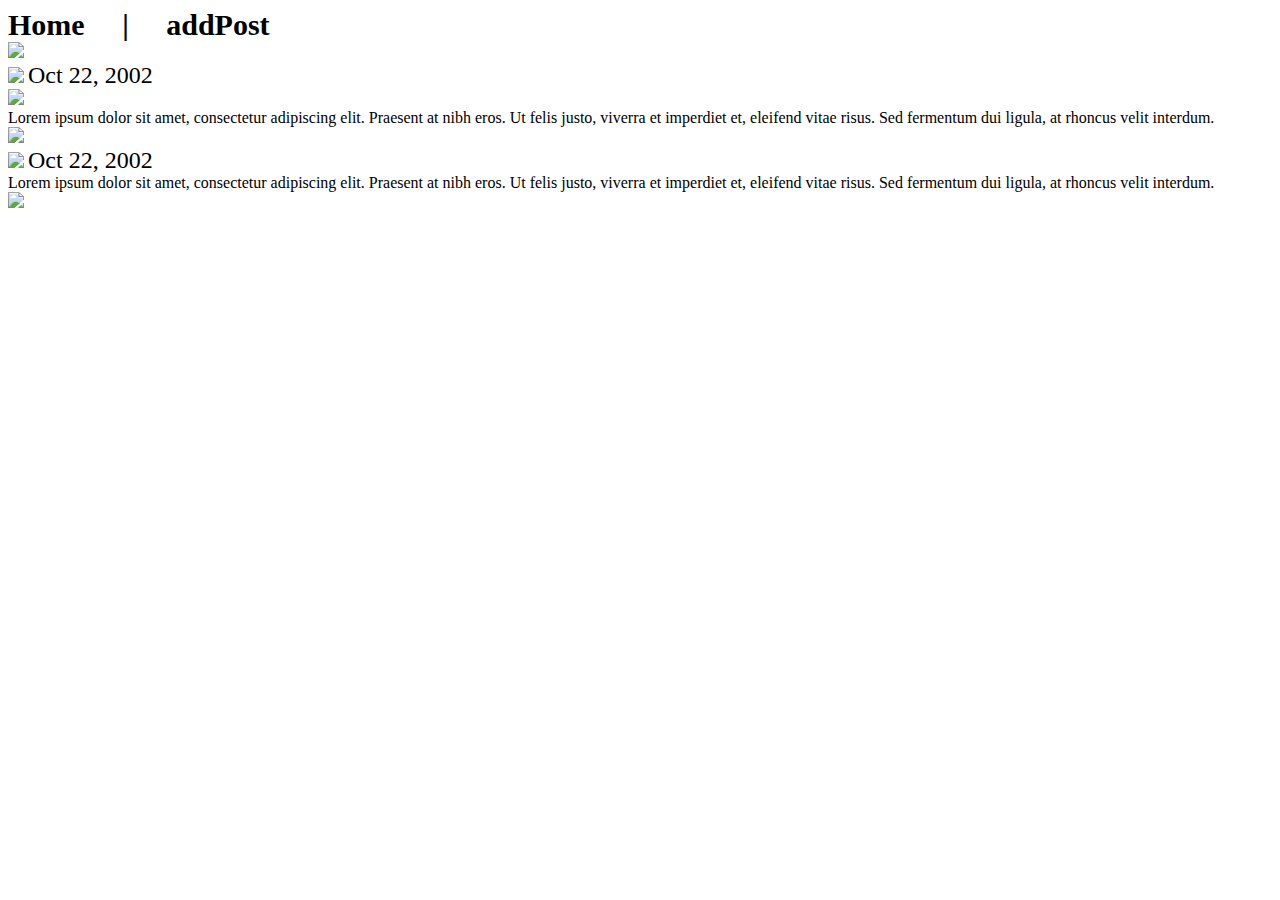
==== index.html @ 63f53758 "Uuendatud index.html" ====
<!DOCTYPE html>
<html lang="en">
  <head>
    <title>WAD23 Index</title>
    <link href="styles/index.css" rel="stylesheet" />
  </head>
  <body>
    <div>
      <div class="peakast">
        <div class="header">
          <div class="navi_lingid">
            <a href="#" class="link"> Home </a>
            <a class="vahe"> | </a>
            <a href="#" class="link"> addPost </a>
          </div>
          <div class="profiilikas_navi">
            <img src="img/1.jpeg" class="navi_profiilikas" />
          </div>
        </div>
        <div class="sisuleht">
          <div class="vasak_kast"></div>
          <div class="postitused">
            <div class="postitus">
              <div class="postituse_pea">
                <img src="img/1.jpeg" class="profiilipilt" />
                <span class="tekst">Oct 22, 2002</span>
              </div>
              <img src="img/2.jpeg" class="postituse_pilt" />
              <div class="postituse_sisu">
                <span class="sisu_tekst">
                  <span> Lorem ipsum dolor sit amet, consectetur adipiscing elit. Praesent at nibh eros. Ut felis justo, viverra et imperdiet et, eleifend vitae risus. Sed fermentum dui ligula, at rhoncus velit interdum. </span>
                  <br />
                </span>
                <img src="img/3.png" class="like_nupp" />
              </div>
            </div>
            <div class="postitus">
              <div class="postituse_pea">
                <img src="img/1.jpeg" class="profiilipilt" />
                <span class="tekst">Oct 22, 2002</span>
              </div>
              <div class="postituse_sisu">
                <span class="sisu_tekst">
                  <span> Lorem ipsum dolor sit amet, consectetur adipiscing elit. Praesent at nibh eros. Ut felis justo, viverra et imperdiet et, eleifend vitae risus. Sed fermentum dui ligula, at rhoncus velit interdum. </span>
                  <br />
                </span>
                <img src="img/3.png" class="like_nupp" />
              </div>
            </div>
          </div>
          <div class="parem_kast"></div>
        </div>
      </div>
    </div>
  </body>
</html>
---- styles/index.css ----
html {
  font-family:Inter;
  font-size:16px
  }
  
  * {
  box-sizing:border-box;
  border-width:0;
  border-style:solid
  }
  
  a {
  color:black;
  text-decoration:none;
  }

  
  .rida {
  width:100%;
  display:flex;
  overflow:auto;
  min-height:100vh;
  align-items:center;
  flex-direction:column;
  justify-content:flex-start
  }
  
  .rida01 {
  flex:0 0 auto;
  width:100%;
  display:flex;
  align-items:center;
  border-radius:25px;
  justify-content:flex-start;
  background-color:#a9a9a9;
  padding:20px 40px
  }
  
  .rida02 {
  flex:0 0 auto;
  width:50%;
  height:100px;
  display:flex;
  align-items:center;
  justify-content:flex-start
  }
  
  .link {
  font-size:30px;
  font-style:normal;
  font-weight:600;
  margin:0
  }
  
  .vahe {
  font-size:30px;
  font-style:normal;
  font-weight:600;
  margin-left:30px;
  margin-right:30px
  }
  
  .link2 {
  font-size:30px;
  font-style:normal;
  font-weight:600;
  margin-left:0;
  margin-right:0
  }
  
  .rida03 {
  flex:0 0 auto;
  width:50%;
  height:100px;
  display:flex;
  align-items:center;
  justify-content:flex-end
  }
  
  .pilt {
  width:100px;
  height:100px;
  object-fit:cover;
  margin-right:0;
  border-radius:50px
  }
  
  .rida04 {
  width:100%;
  height:auto;
  display:flex;
  position:relative;
  align-items:flex-start;
  justify-content:flex-start
  }
  
  .rida05 {
  top:0;
  left:0;
  width:20%;
  height:100%;
  display:flex;
  position:absolute;
  align-items:flex-start;
  border-radius:25px;
  justify-content:flex-start;
  background-color:#a9a9a9;
  margin:5px
  }
  
  .rida06 {
  top:0;
  flex:0 0 auto;
  left:0;
  right:0;
  width:60%;
  height:auto;
  margin:auto;
  display:flex;
  position:absolute;
  align-items:center;
  flex-direction:column;
  justify-content:center;
  padding:40px 10px
  }
  
  .rida07 {
  display:flex;
  align-items:center;
  margin-bottom:20px;
  flex-direction:column;
  justify-content:center
  }
  
  .rida08 {
  flex:0 0 auto;
  width:80%;
  height:auto;
  display:flex;
  position:relative;
  align-items:center;
  flex-direction:row;
  justify-content:flex-start;
  background-color:#D9D9D9;
  padding:20px 20px 15px;
  border-radius:25px 25px 0 0
  }
  
  .pilt1 {
  width:70px;
  height:70px;
  object-fit:cover;
  border-radius:50px
  }
  
  .tekst {
  font-size:24px;
  margin-left:auto
  }
  
  .pilt2 {
  width:80%;
  object-fit:cover
  }
  
  .rida09 {
  flex:0 0 auto;
  width:80%;
  height:auto;
  display:flex;
  align-items:flex-start;
  flex-direction:column;
  justify-content:center;
  background-color:#D9D9D9;
  padding:15px 20px;
  border-radius:0 0 25px 25px
  }
  
  .tekst1 {
  font-size:24px
  }
  
  .pilt3 {
  width:50px;
  height:50px;
  margin-top:15px;
  object-fit:cover
  }
  
  .rida10 {
  display:flex;
  align-items:center;
  margin-bottom:20px;
  flex-direction:column;
  justify-content:center
  }
  
  .rida11 {
  flex:0 0 auto;
  width:80%;
  height:auto;
  display:flex;
  position:relative;
  align-items:center;
  flex-direction:row;
  justify-content:flex-start;
  background-color:#D9D9D9;
  padding:20px 20px 15px
  }
  
  .pilt4 {
  width:70px;
  height:70px;
  object-fit:cover;
  border-radius:50px
  }
  
  .tekst4 {
  font-size:24px;
  margin-left:auto
  }
  
  .rida12 {
  flex:0 0 auto;
  width:80%;
  height:auto;
  display:flex;
  align-items:flex-start;
  flex-direction:column;
  justify-content:center;
  background-color:#D9D9D9;
  padding:15px 20px
  }
  
  .tekst5 {
  font-size:24px
  }
  
  .pilt5 {
  width:50px;
  height:50px;
  margin-top:15px;
  object-fit:cover
  }
  
  .rida13 {
  top:0;
  flex:inital;
  right:0;
  width:20%;
  height:auto;
  margin:5px;
  display:flex;
  position:absolute;
  align-items:flex-start;
  border-radius:25px;
  justify-content:flex-end;
  background-color:#a9a9a9
  }

  .link:hover {
    background-color: lightgray;
  }

  .link2:hover {
    background-color: lightgray;
  }
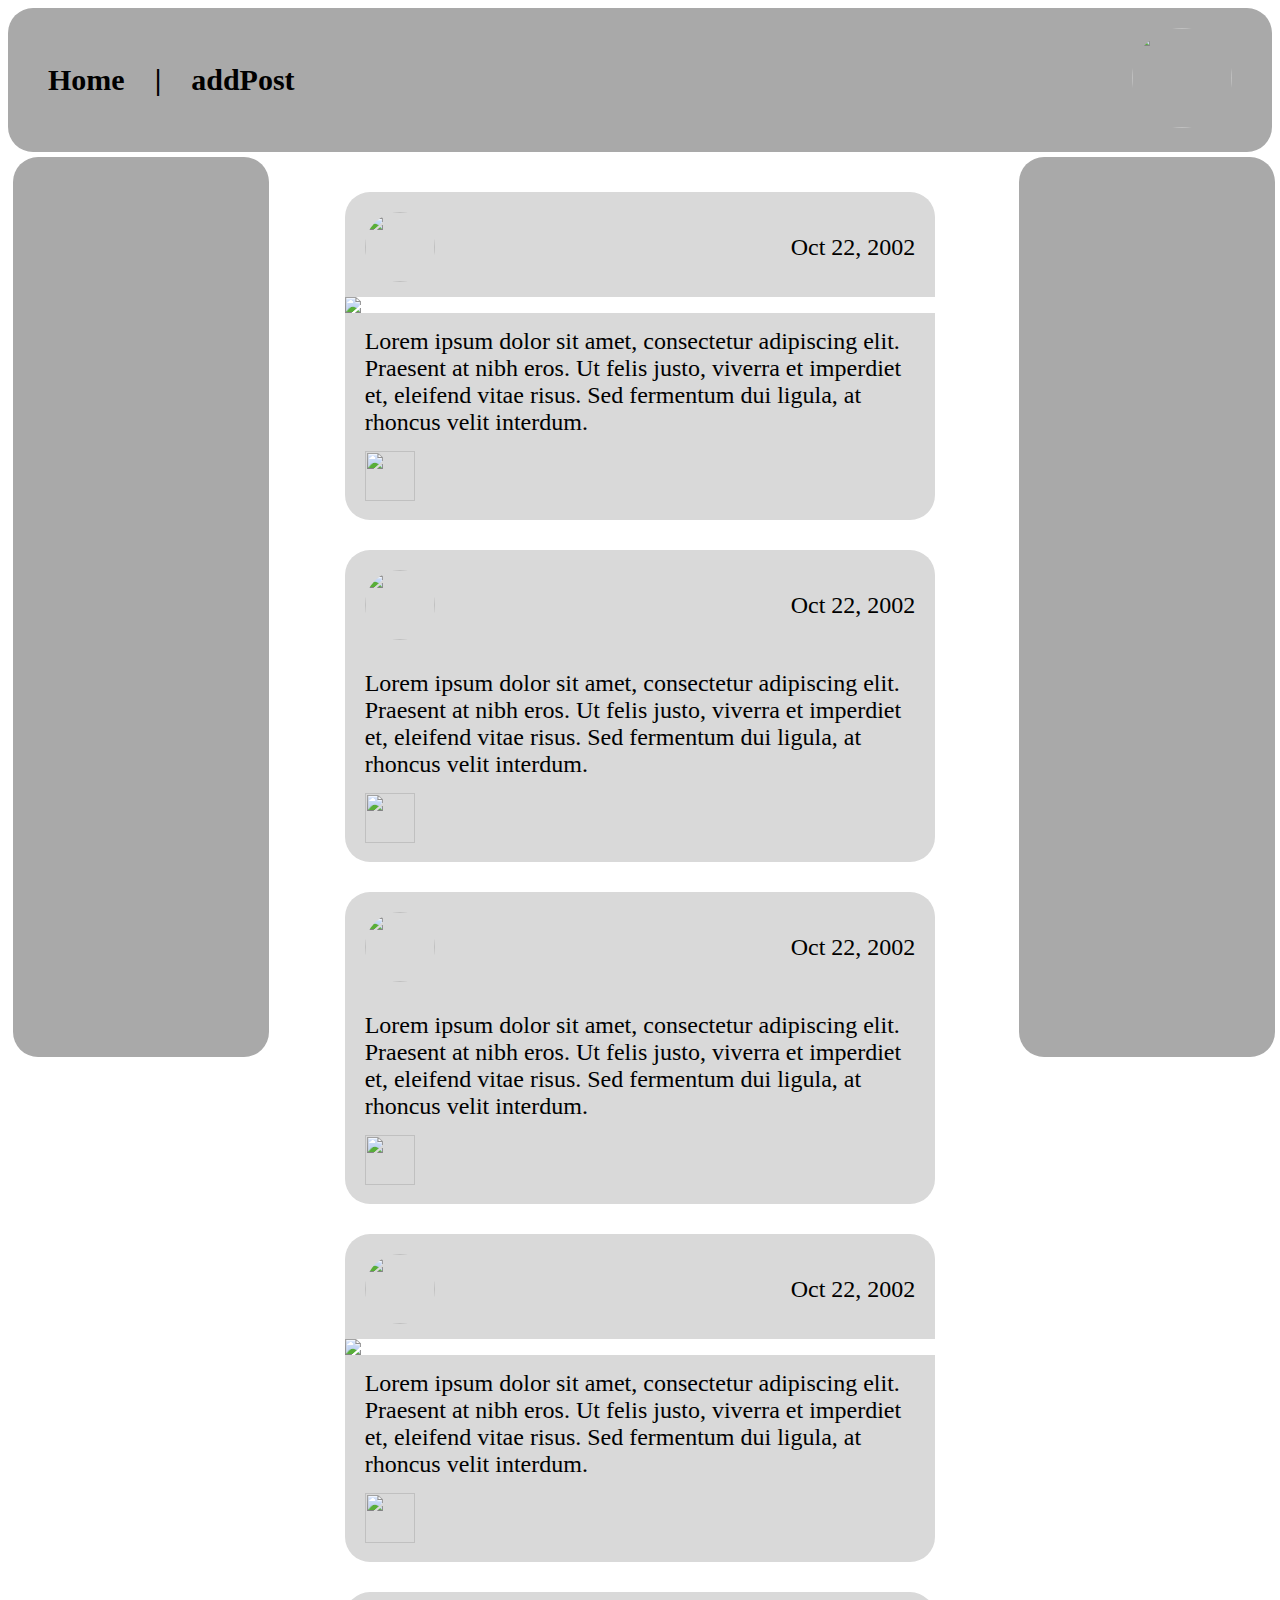
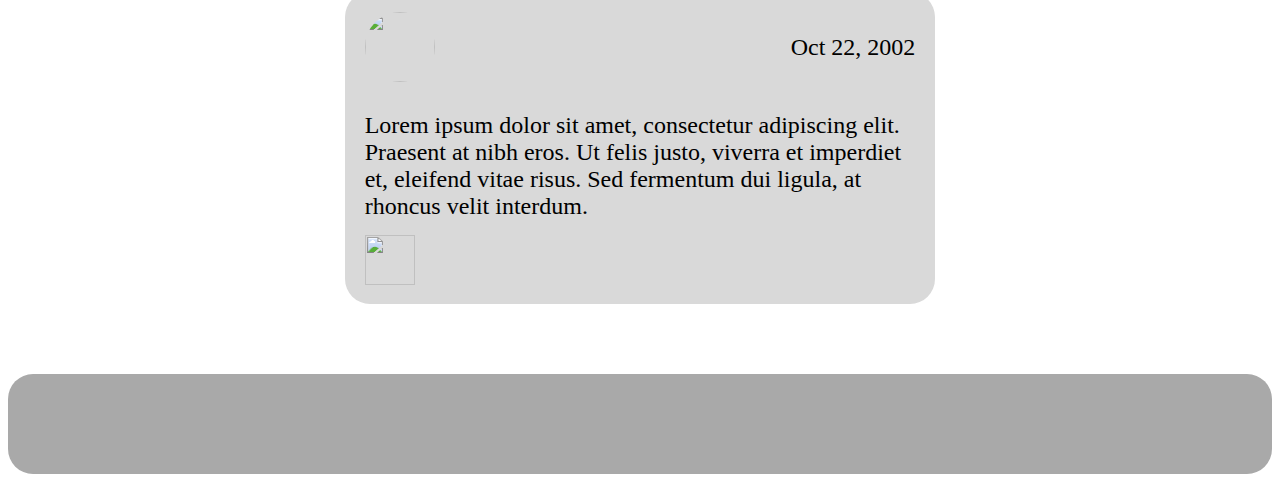
==== commit 755303a5: "Merge remote-tracking branch 'origin/main'" ====
--- a/index.html
+++ b/index.html
@@ -5,52 +5,98 @@
     <link href="styles/index.css" rel="stylesheet" />
   </head>
   <body>
-    <div>
-      <div class="peakast">
-        <div class="header">
-          <div class="navi_lingid">
-            <a href="#" class="link"> Home </a>
-            <a class="vahe"> | </a>
-            <a href="#" class="link"> addPost </a>
-          </div>
-          <div class="profiilikas_navi">
-            <img src="img/1.jpeg" class="navi_profiilikas" />
-          </div>
+    <div class="peakast">
+      <div class="header">
+        <div class="navi_lingid">
+          <a href="index.html" class="link"> Home </a>
+          <a class="vahe"> | </a>
+          <a href="addPost.html" class="link"> addPost </a>
         </div>
-        <div class="sisuleht">
-          <div class="vasak_kast"></div>
-          <div class="postitused">
-            <div class="postitus">
-              <div class="postituse_pea">
-                <img src="img/1.jpeg" class="profiilipilt" />
-                <span class="tekst">Oct 22, 2002</span>
-              </div>
-              <img src="img/2.jpeg" class="postituse_pilt" />
-              <div class="postituse_sisu">
-                <span class="sisu_tekst">
-                  <span> Lorem ipsum dolor sit amet, consectetur adipiscing elit. Praesent at nibh eros. Ut felis justo, viverra et imperdiet et, eleifend vitae risus. Sed fermentum dui ligula, at rhoncus velit interdum. </span>
-                  <br />
-                </span>
-                <img src="img/3.png" class="like_nupp" />
-              </div>
+        <div class="profiilikas_navi">
+          <a href="login.html"><img src="img/1.jpeg" id="navigeerimisePilt" /></a>
+        </div>
+      </div>
+      
+      <div class="vasak_kast"></div>
+        <div class="postitused">
+          <div class="postitus">
+            <div class="postituse_pea">
+              <img src="img/1.jpeg" class="profiilipilt" />
+              <span class="tekst">Oct 22, 2002</span>
             </div>
-            <div class="postitus">
-              <div class="postituse_pea">
-                <img src="img/1.jpeg" class="profiilipilt" />
-                <span class="tekst">Oct 22, 2002</span>
-              </div>
-              <div class="postituse_sisu">
-                <span class="sisu_tekst">
-                  <span> Lorem ipsum dolor sit amet, consectetur adipiscing elit. Praesent at nibh eros. Ut felis justo, viverra et imperdiet et, eleifend vitae risus. Sed fermentum dui ligula, at rhoncus velit interdum. </span>
-                  <br />
-                </span>
-                <img src="img/3.png" class="like_nupp" />
-              </div>
+            <img src="img/2.jpeg" class="postituse_pilt" />
+            <div class="postituse_sisu">
+              <span class="sisu_tekst">
+                <span> Lorem ipsum dolor sit amet, consectetur adipiscing elit. Praesent at nibh eros. Ut felis justo, viverra et imperdiet et, eleifend vitae risus. Sed fermentum dui ligula, at rhoncus velit interdum. </span>
+                <br />
+              </span>
+              <img src="img/3.png" class="like_nupp" />
             </div>
           </div>
-          <div class="parem_kast"></div>
+          <div class="postitus">
+            <div class="postituse_pea">
+              <img src="img/1.jpeg" class="profiilipilt" />
+              <span class="tekst">Oct 22, 2002</span>
+            </div>
+            <div class="postituse_sisu">
+              <span class="sisu_tekst">
+                <span> Lorem ipsum dolor sit amet, consectetur adipiscing elit. Praesent at nibh eros. Ut felis justo, viverra et imperdiet et, eleifend vitae risus. Sed fermentum dui ligula, at rhoncus velit interdum. </span>
+                <br />
+              </span>
+              <img src="img/3.png" class="like_nupp" />
+            </div>
+          </div>
+
+          <div class="postitus">
+            <div class="postituse_pea">
+              <img src="img/1.jpeg" class="profiilipilt" />
+              <span class="tekst">Oct 22, 2002</span>
+            </div>
+            <div class="postituse_sisu">
+              <span class="sisu_tekst">
+                <span> Lorem ipsum dolor sit amet, consectetur adipiscing elit. Praesent at nibh eros. Ut felis justo, viverra et imperdiet et, eleifend vitae risus. Sed fermentum dui ligula, at rhoncus velit interdum. </span>
+                <br />
+              </span>
+              <img src="img/3.png" class="like_nupp" />
+            </div>
+          </div>
+
+          <div class="postitus">
+            <div class="postituse_pea">
+              <img src="img/1.jpeg" class="profiilipilt" />
+              <span class="tekst">Oct 22, 2002</span>
+            </div>
+            <img src="img/2.jpeg" class="postituse_pilt" />
+            <div class="postituse_sisu">
+              <span class="sisu_tekst">
+                <span> Lorem ipsum dolor sit amet, consectetur adipiscing elit. Praesent at nibh eros. Ut felis justo, viverra et imperdiet et, eleifend vitae risus. Sed fermentum dui ligula, at rhoncus velit interdum. </span>
+                <br />
+              </span>
+              <img src="img/3.png" class="like_nupp" />
+            </div>
+          </div>
+          
+          <div class="postitus">
+            <div class="postituse_pea">
+              <img src="img/1.jpeg" class="profiilipilt" />
+              <span class="tekst">Oct 22, 2002</span>
+            </div>
+            <div class="postituse_sisu">
+              <span class="sisu_tekst">
+                <span> Lorem ipsum dolor sit amet, consectetur adipiscing elit. Praesent at nibh eros. Ut felis justo, viverra et imperdiet et, eleifend vitae risus. Sed fermentum dui ligula, at rhoncus velit interdum. </span>
+                <br />
+              </span>
+              <img src="img/3.png" class="like_nupp" />
+            </div>
+          </div>
+
         </div>
-      </div>
+        <div class="parem_kast"></div>
+
+        <div class="footer">
+        </div>
+        
+
     </div>
   </body>
 </html>
--- a/styles/index.css
+++ b/styles/index.css
@@ -15,17 +15,12 @@
   }
 
   
-  .rida {
-  width:100%;
-  display:flex;
+  .peakast {
   overflow:auto;
   min-height:100vh;
-  align-items:center;
-  flex-direction:column;
-  justify-content:flex-start
   }
   
-  .rida01 {
+  .header {
   flex:0 0 auto;
   width:100%;
   display:flex;
@@ -36,7 +31,7 @@
   padding:20px 40px
   }
   
-  .rida02 {
+  .navi_lingid {
   flex:0 0 auto;
   width:50%;
   height:100px;
@@ -47,106 +42,71 @@
   
   .link {
   font-size:30px;
-  font-style:normal;
   font-weight:600;
   margin:0
+  }
+
+  .link:hover {
+    background-color: #D9D9D9;
   }
   
   .vahe {
   font-size:30px;
-  font-style:normal;
   font-weight:600;
   margin-left:30px;
   margin-right:30px
   }
   
-  .link2 {
-  font-size:30px;
-  font-style:normal;
-  font-weight:600;
-  margin-left:0;
-  margin-right:0
-  }
-  
-  .rida03 {
-  flex:0 0 auto;
+  .profiilikas_navi {
   width:50%;
-  height:100px;
   display:flex;
   align-items:center;
   justify-content:flex-end
   }
   
-  .pilt {
+  #navigeerimisePilt {
   width:100px;
   height:100px;
   object-fit:cover;
-  margin-right:0;
   border-radius:50px
   }
   
-  .rida04 {
+  .sisuleht {
   width:100%;
   height:auto;
   display:flex;
-  position:relative;
   align-items:flex-start;
   justify-content:flex-start
   }
   
-  .rida05 {
-  top:0;
-  left:0;
-  width:20%;
-  height:100%;
-  display:flex;
-  position:absolute;
-  align-items:flex-start;
-  border-radius:25px;
-  justify-content:flex-start;
-  background-color:#a9a9a9;
-  margin:5px
+  .vasak_kast {
+    width: 20%;
+    height: 100%;
+    position: absolute;
+    border-radius: 25px;
+    background-color: #a9a9a9;
+    margin: 5px;
   }
   
-  .rida06 {
-  top:0;
-  flex:0 0 auto;
+  .postitused {
   left:0;
   right:0;
   width:60%;
-  height:auto;
   margin:auto;
-  display:flex;
-  position:absolute;
-  align-items:center;
-  flex-direction:column;
-  justify-content:center;
-  padding:40px 10px
+  padding:40px 10px;
   }
   
-  .rida07 {
+  .postituse_pea {
+  width:80%;
+  margin: auto;
   display:flex;
   align-items:center;
-  margin-bottom:20px;
-  flex-direction:column;
-  justify-content:center
-  }
-  
-  .rida08 {
-  flex:0 0 auto;
-  width:80%;
-  height:auto;
-  display:flex;
-  position:relative;
-  align-items:center;
-  flex-direction:row;
-  justify-content:flex-start;
   background-color:#D9D9D9;
   padding:20px 20px 15px;
   border-radius:25px 25px 0 0
   }
   
-  .pilt1 {
+  .profiilipilt {
   width:70px;
   height:70px;
   object-fit:cover;
@@ -158,110 +118,53 @@
   margin-left:auto
   }
   
-  .pilt2 {
+  .postituse_pilt {
   width:80%;
   object-fit:cover
   }
   
-  .rida09 {
-  flex:0 0 auto;
+  .postituse_sisu {
   width:80%;
+  margin:auto;
+  margin-bottom:30px;
   height:auto;
-  display:flex;
-  align-items:flex-start;
-  flex-direction:column;
-  justify-content:center;
   background-color:#D9D9D9;
   padding:15px 20px;
   border-radius:0 0 25px 25px
   }
   
-  .tekst1 {
-  font-size:24px
-  }
-  
-  .pilt3 {
+  .like_nupp {
   width:50px;
   height:50px;
   margin-top:15px;
   object-fit:cover
   }
   
-  .rida10 {
-  display:flex;
-  align-items:center;
-  margin-bottom:20px;
-  flex-direction:column;
-  justify-content:center
-  }
-  
-  .rida11 {
-  flex:0 0 auto;
-  width:80%;
-  height:auto;
-  display:flex;
-  position:relative;
-  align-items:center;
-  flex-direction:row;
-  justify-content:flex-start;
-  background-color:#D9D9D9;
-  padding:20px 20px 15px
-  }
-  
-  .pilt4 {
-  width:70px;
-  height:70px;
-  object-fit:cover;
-  border-radius:50px
-  }
-  
-  .tekst4 {
-  font-size:24px;
-  margin-left:auto
-  }
-  
-  .rida12 {
-  flex:0 0 auto;
-  width:80%;
-  height:auto;
-  display:flex;
-  align-items:flex-start;
-  flex-direction:column;
-  justify-content:center;
-  background-color:#D9D9D9;
-  padding:15px 20px
-  }
-  
-  .tekst5 {
+  .sisu_tekst {
   font-size:24px
   }
-  
-  .pilt5 {
-  width:50px;
-  height:50px;
-  margin-top:15px;
-  object-fit:cover
-  }
-  
-  .rida13 {
-  top:0;
-  flex:inital;
-  right:0;
-  width:20%;
-  height:auto;
-  margin:5px;
-  display:flex;
-  position:absolute;
-  align-items:flex-start;
-  border-radius:25px;
-  justify-content:flex-end;
-  background-color:#a9a9a9
+
+  .parem_kast {
+    top: 152px;
+    right: 0;
+    width: 20%;
+    height: 100%;
+    margin: 5px;
+    position: absolute;
+    border-radius: 25px;
+    background-color: #a9a9a9;
   }
 
-  .link:hover {
-    background-color: lightgray;
+  .postituse_pilt {
+    display:block;
+    margin-left:auto;
+    margin-right:auto;
   }
 
-  .link2:hover {
-    background-color: lightgray;
-  }+  .footer {
+    width: 100%;
+    height: 100px;
+    background-color: #a9a9a9;
+    border-radius: 25px;
+
+  }
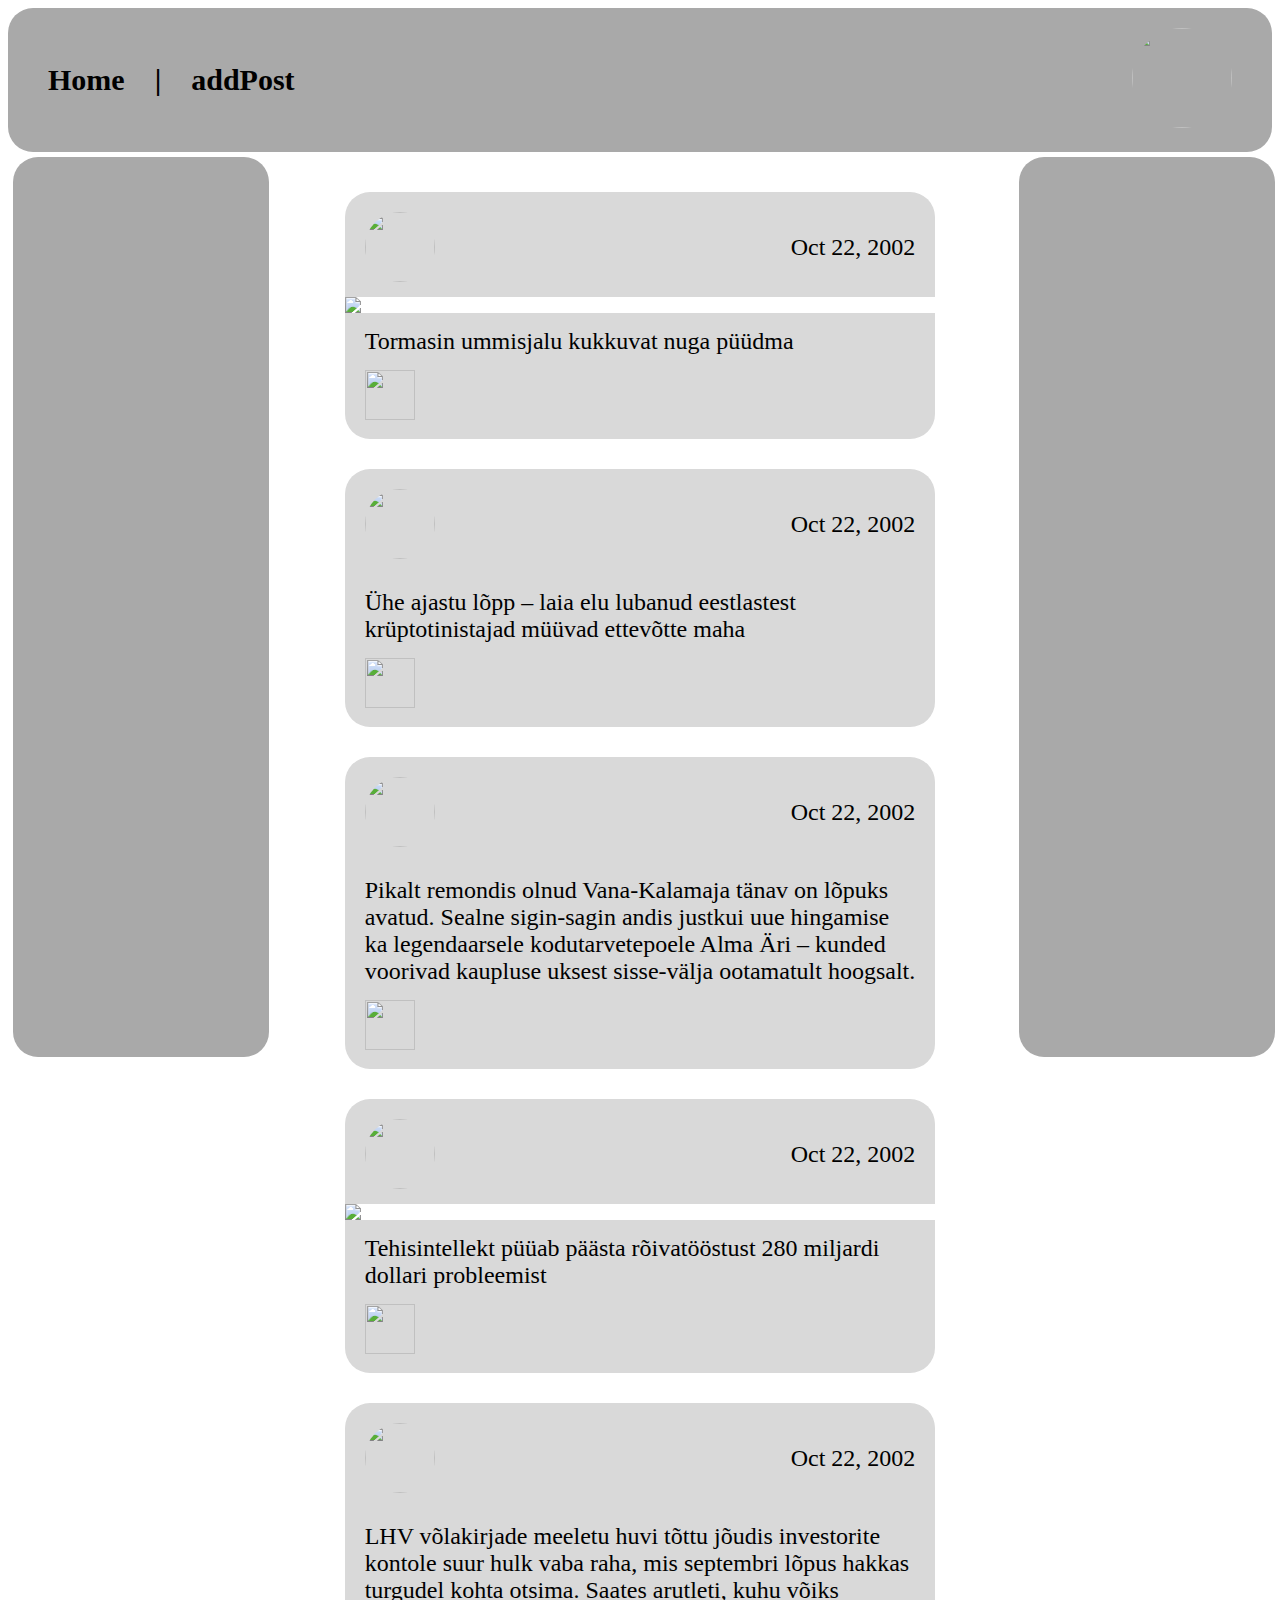
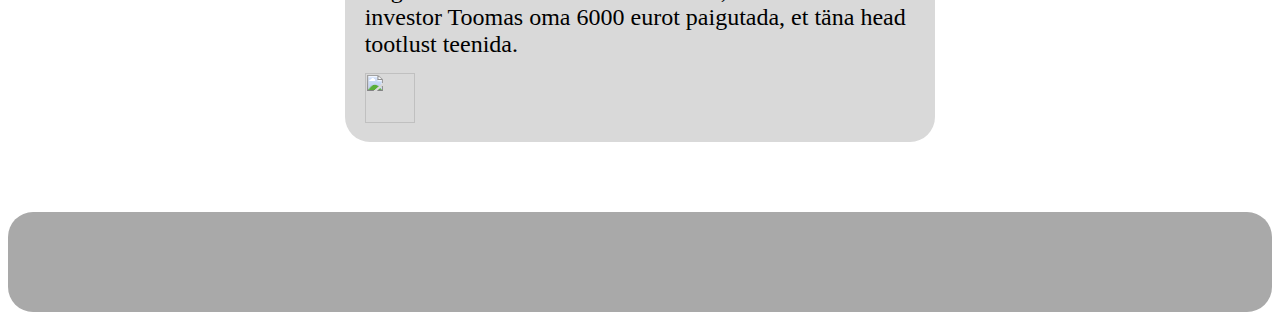
==== commit de7f3006: "Update index.html" ====
--- a/index.html
+++ b/index.html
@@ -1,102 +1,94 @@
 <!DOCTYPE html>
 <html lang="en">
-  <head>
-    <title>WAD23 Index</title>
-    <link href="styles/index.css" rel="stylesheet" />
-  </head>
-  <body>
-    <div class="peakast">
-      <div class="header">
-        <div class="navi_lingid">
-          <a href="index.html" class="link"> Home </a>
-          <a class="vahe"> | </a>
-          <a href="addPost.html" class="link"> addPost </a>
-        </div>
-        <div class="profiilikas_navi">
-          <a href="login.html"><img src="img/1.jpeg" id="navigeerimisePilt" /></a>
-        </div>
+   <head>
+      <title>WAD23 Index</title>
+      <link href="styles/index.css" rel="stylesheet" />
+   </head>
+   <body>
+      <div class="peakast">
+         <div class="header">
+            <div class="navi_lingid">
+               <a href="index.html" class="link"> Home </a>
+               <a class="vahe"> | </a>
+               <a href="addPost.html" class="link"> addPost </a>
+            </div>
+            <div class="profiilikas_navi">
+               <a href="login.html"><img src="img/1.jpeg" id="navigeerimisePilt" /></a>
+            </div>
+         </div>
+         <div class="vasak_kast"></div>
+         <div class="postitused">
+            <div class="postitus">
+               <div class="postituse_pea">
+                  <img src="img/1.jpeg" class="profiilipilt" />
+                  <span class="tekst">Oct 22, 2002</span>
+               </div>
+               <img src="img/2.png" class="postituse_pilt" />
+               <div class="postituse_sisu">
+                  <span class="sisu_tekst">
+                  <span> Tormasin ummisjalu kukkuvat nuga püüdma</span>
+                  <br />
+                  </span>
+                  <img src="img/3.png" class="like_nupp" />
+               </div>
+            </div>
+            <div class="postitus">
+               <div class="postituse_pea">
+                  <img src="img/1.jpeg" class="profiilipilt" />
+                  <span class="tekst">Oct 22, 2002</span>
+               </div>
+               <div class="postituse_sisu">
+                  <span class="sisu_tekst">
+                  <span> Ühe ajastu lõpp – laia elu lubanud eestlastest krüptotinistajad müüvad ettevõtte maha</span>
+                  <br />
+                  </span>
+                  <img src="img/3.png" class="like_nupp" />
+               </div>
+            </div>
+            <div class="postitus">
+               <div class="postituse_pea">
+                  <img src="img/1.jpeg" class="profiilipilt" />
+                  <span class="tekst">Oct 22, 2002</span>
+               </div>
+               <div class="postituse_sisu">
+                  <span class="sisu_tekst">
+                  <span> Pikalt remondis olnud Vana-Kalamaja tänav on lõpuks avatud. Sealne sigin-sagin andis justkui uue hingamise ka legendaarsele kodutarvetepoele Alma Äri – kunded voorivad kaupluse uksest sisse-välja ootamatult hoogsalt.</span>
+                  <br />
+                  </span>
+                  <img src="img/3.png" class="like_nupp" />
+               </div>
+            </div>
+            <div class="postitus">
+               <div class="postituse_pea">
+                  <img src="img/1.jpeg" class="profiilipilt" />
+                  <span class="tekst">Oct 22, 2002</span>
+               </div>
+               <img src="img/4.png" class="postituse_pilt" />
+               <div class="postituse_sisu">
+                  <span class="sisu_tekst">
+                  <span> Tehisintellekt püüab päästa rõivatööstust 280 miljardi dollari probleemist </span>
+                  <br />
+                  </span>
+                  <img src="img/3.png" class="like_nupp" />
+               </div>
+            </div>
+            <div class="postitus">
+               <div class="postituse_pea">
+                  <img src="img/1.jpeg" class="profiilipilt" />
+                  <span class="tekst">Oct 22, 2002</span>
+               </div>
+               <div class="postituse_sisu">
+                  <span class="sisu_tekst">
+                  <span> LHV võlakirjade meeletu huvi tõttu jõudis investorite kontole suur hulk vaba raha, mis septembri lõpus hakkas turgudel kohta otsima. Saates arutleti, kuhu võiks investor Toomas oma 6000 eurot paigutada, et täna head tootlust teenida.</span>
+                  <br />
+                  </span>
+                  <img src="img/3.png" class="like_nupp" />
+               </div>
+            </div>
+         </div>
+         <div class="parem_kast"></div>
+         <div class="footer">
+         </div>
       </div>
-      
-      <div class="vasak_kast"></div>
-        <div class="postitused">
-          <div class="postitus">
-            <div class="postituse_pea">
-              <img src="img/1.jpeg" class="profiilipilt" />
-              <span class="tekst">Oct 22, 2002</span>
-            </div>
-            <img src="img/2.jpeg" class="postituse_pilt" />
-            <div class="postituse_sisu">
-              <span class="sisu_tekst">
-                <span> Lorem ipsum dolor sit amet, consectetur adipiscing elit. Praesent at nibh eros. Ut felis justo, viverra et imperdiet et, eleifend vitae risus. Sed fermentum dui ligula, at rhoncus velit interdum. </span>
-                <br />
-              </span>
-              <img src="img/3.png" class="like_nupp" />
-            </div>
-          </div>
-          <div class="postitus">
-            <div class="postituse_pea">
-              <img src="img/1.jpeg" class="profiilipilt" />
-              <span class="tekst">Oct 22, 2002</span>
-            </div>
-            <div class="postituse_sisu">
-              <span class="sisu_tekst">
-                <span> Lorem ipsum dolor sit amet, consectetur adipiscing elit. Praesent at nibh eros. Ut felis justo, viverra et imperdiet et, eleifend vitae risus. Sed fermentum dui ligula, at rhoncus velit interdum. </span>
-                <br />
-              </span>
-              <img src="img/3.png" class="like_nupp" />
-            </div>
-          </div>
-
-          <div class="postitus">
-            <div class="postituse_pea">
-              <img src="img/1.jpeg" class="profiilipilt" />
-              <span class="tekst">Oct 22, 2002</span>
-            </div>
-            <div class="postituse_sisu">
-              <span class="sisu_tekst">
-                <span> Lorem ipsum dolor sit amet, consectetur adipiscing elit. Praesent at nibh eros. Ut felis justo, viverra et imperdiet et, eleifend vitae risus. Sed fermentum dui ligula, at rhoncus velit interdum. </span>
-                <br />
-              </span>
-              <img src="img/3.png" class="like_nupp" />
-            </div>
-          </div>
-
-          <div class="postitus">
-            <div class="postituse_pea">
-              <img src="img/1.jpeg" class="profiilipilt" />
-              <span class="tekst">Oct 22, 2002</span>
-            </div>
-            <img src="img/2.jpeg" class="postituse_pilt" />
-            <div class="postituse_sisu">
-              <span class="sisu_tekst">
-                <span> Lorem ipsum dolor sit amet, consectetur adipiscing elit. Praesent at nibh eros. Ut felis justo, viverra et imperdiet et, eleifend vitae risus. Sed fermentum dui ligula, at rhoncus velit interdum. </span>
-                <br />
-              </span>
-              <img src="img/3.png" class="like_nupp" />
-            </div>
-          </div>
-          
-          <div class="postitus">
-            <div class="postituse_pea">
-              <img src="img/1.jpeg" class="profiilipilt" />
-              <span class="tekst">Oct 22, 2002</span>
-            </div>
-            <div class="postituse_sisu">
-              <span class="sisu_tekst">
-                <span> Lorem ipsum dolor sit amet, consectetur adipiscing elit. Praesent at nibh eros. Ut felis justo, viverra et imperdiet et, eleifend vitae risus. Sed fermentum dui ligula, at rhoncus velit interdum. </span>
-                <br />
-              </span>
-              <img src="img/3.png" class="like_nupp" />
-            </div>
-          </div>
-
-        </div>
-        <div class="parem_kast"></div>
-
-        <div class="footer">
-        </div>
-        
-
-    </div>
-  </body>
+   </body>
 </html>
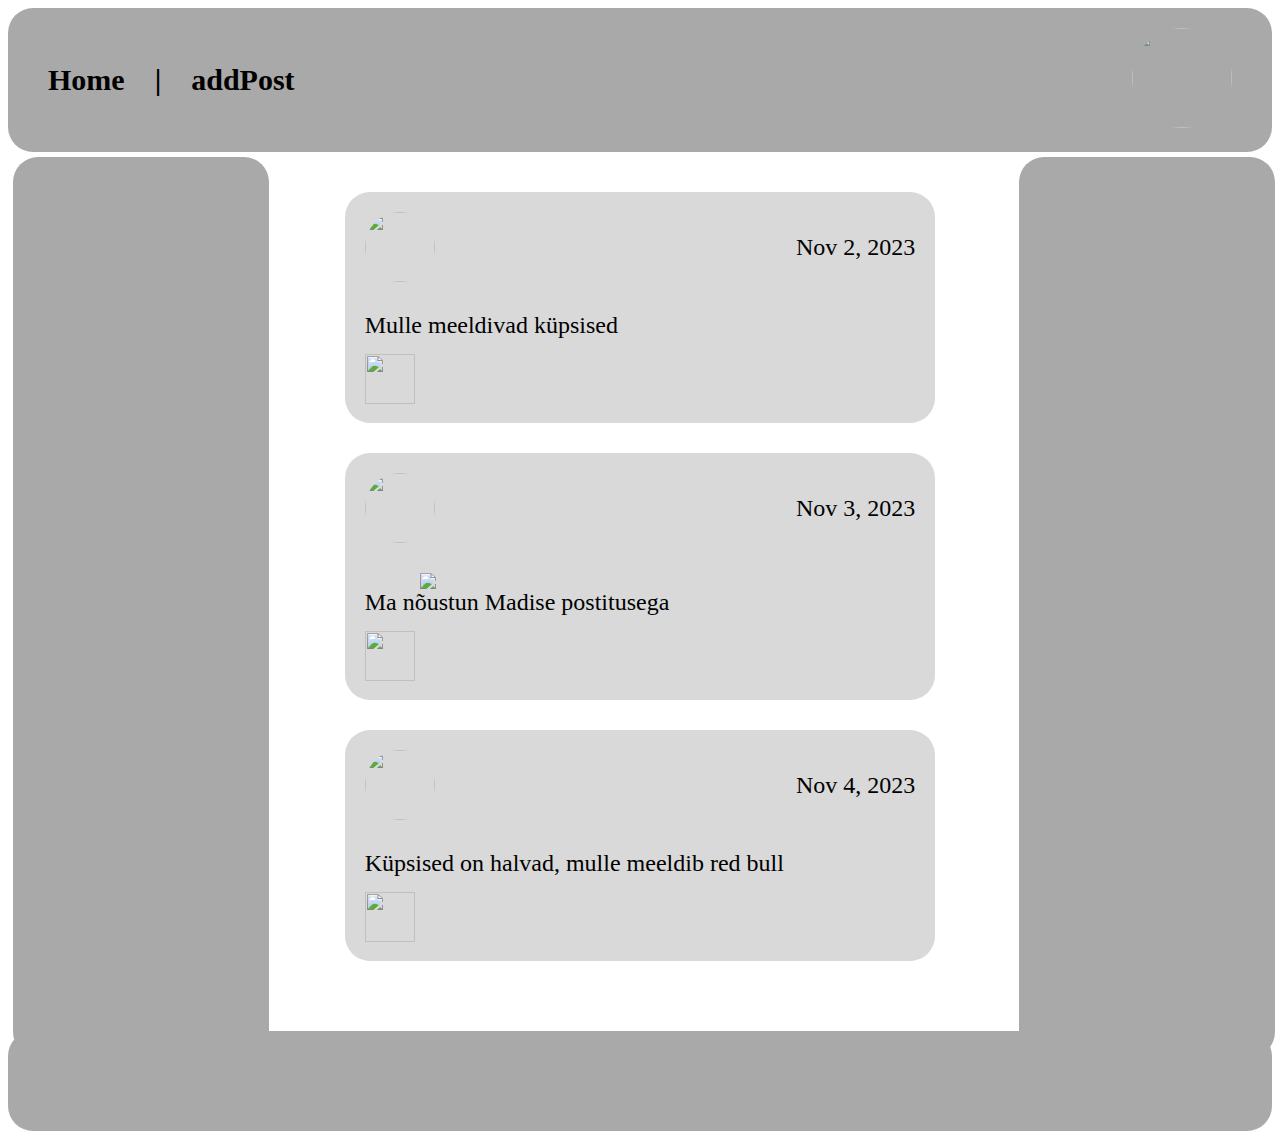
==== commit 782cad9f: "Add json functionality" ====
--- a/index.html
+++ b/index.html
@@ -3,6 +3,9 @@
    <head>
       <title>WAD23 Index</title>
       <link href="styles/index.css" rel="stylesheet" />
+      <meta charset="UTF-8">
+      <meta name="viewport" content="width=device-width, initial-scale=1.0">
+      <script src="scripts/loadPosts.js"></script>
    </head>
    <body>
       <div class="peakast">
@@ -18,73 +21,6 @@
          </div>
          <div class="vasak_kast"></div>
          <div class="postitused">
-            <div class="postitus">
-               <div class="postituse_pea">
-                  <img src="img/1.jpeg" class="profiilipilt" />
-                  <span class="tekst">Oct 22, 2002</span>
-               </div>
-               <img src="img/2.png" class="postituse_pilt" />
-               <div class="postituse_sisu">
-                  <span class="sisu_tekst">
-                  <span> Tormasin ummisjalu kukkuvat nuga püüdma</span>
-                  <br />
-                  </span>
-                  <img src="img/3.png" class="like_nupp" />
-               </div>
-            </div>
-            <div class="postitus">
-               <div class="postituse_pea">
-                  <img src="img/1.jpeg" class="profiilipilt" />
-                  <span class="tekst">Oct 22, 2002</span>
-               </div>
-               <div class="postituse_sisu">
-                  <span class="sisu_tekst">
-                  <span> Ühe ajastu lõpp – laia elu lubanud eestlastest krüptotinistajad müüvad ettevõtte maha</span>
-                  <br />
-                  </span>
-                  <img src="img/3.png" class="like_nupp" />
-               </div>
-            </div>
-            <div class="postitus">
-               <div class="postituse_pea">
-                  <img src="img/1.jpeg" class="profiilipilt" />
-                  <span class="tekst">Oct 22, 2002</span>
-               </div>
-               <div class="postituse_sisu">
-                  <span class="sisu_tekst">
-                  <span> Pikalt remondis olnud Vana-Kalamaja tänav on lõpuks avatud. Sealne sigin-sagin andis justkui uue hingamise ka legendaarsele kodutarvetepoele Alma Äri – kunded voorivad kaupluse uksest sisse-välja ootamatult hoogsalt.</span>
-                  <br />
-                  </span>
-                  <img src="img/3.png" class="like_nupp" />
-               </div>
-            </div>
-            <div class="postitus">
-               <div class="postituse_pea">
-                  <img src="img/1.jpeg" class="profiilipilt" />
-                  <span class="tekst">Oct 22, 2002</span>
-               </div>
-               <img src="img/4.png" class="postituse_pilt" />
-               <div class="postituse_sisu">
-                  <span class="sisu_tekst">
-                  <span> Tehisintellekt püüab päästa rõivatööstust 280 miljardi dollari probleemist </span>
-                  <br />
-                  </span>
-                  <img src="img/3.png" class="like_nupp" />
-               </div>
-            </div>
-            <div class="postitus">
-               <div class="postituse_pea">
-                  <img src="img/1.jpeg" class="profiilipilt" />
-                  <span class="tekst">Oct 22, 2002</span>
-               </div>
-               <div class="postituse_sisu">
-                  <span class="sisu_tekst">
-                  <span> LHV võlakirjade meeletu huvi tõttu jõudis investorite kontole suur hulk vaba raha, mis septembri lõpus hakkas turgudel kohta otsima. Saates arutleti, kuhu võiks investor Toomas oma 6000 eurot paigutada, et täna head tootlust teenida.</span>
-                  <br />
-                  </span>
-                  <img src="img/3.png" class="like_nupp" />
-               </div>
-            </div>
          </div>
          <div class="parem_kast"></div>
          <div class="footer">
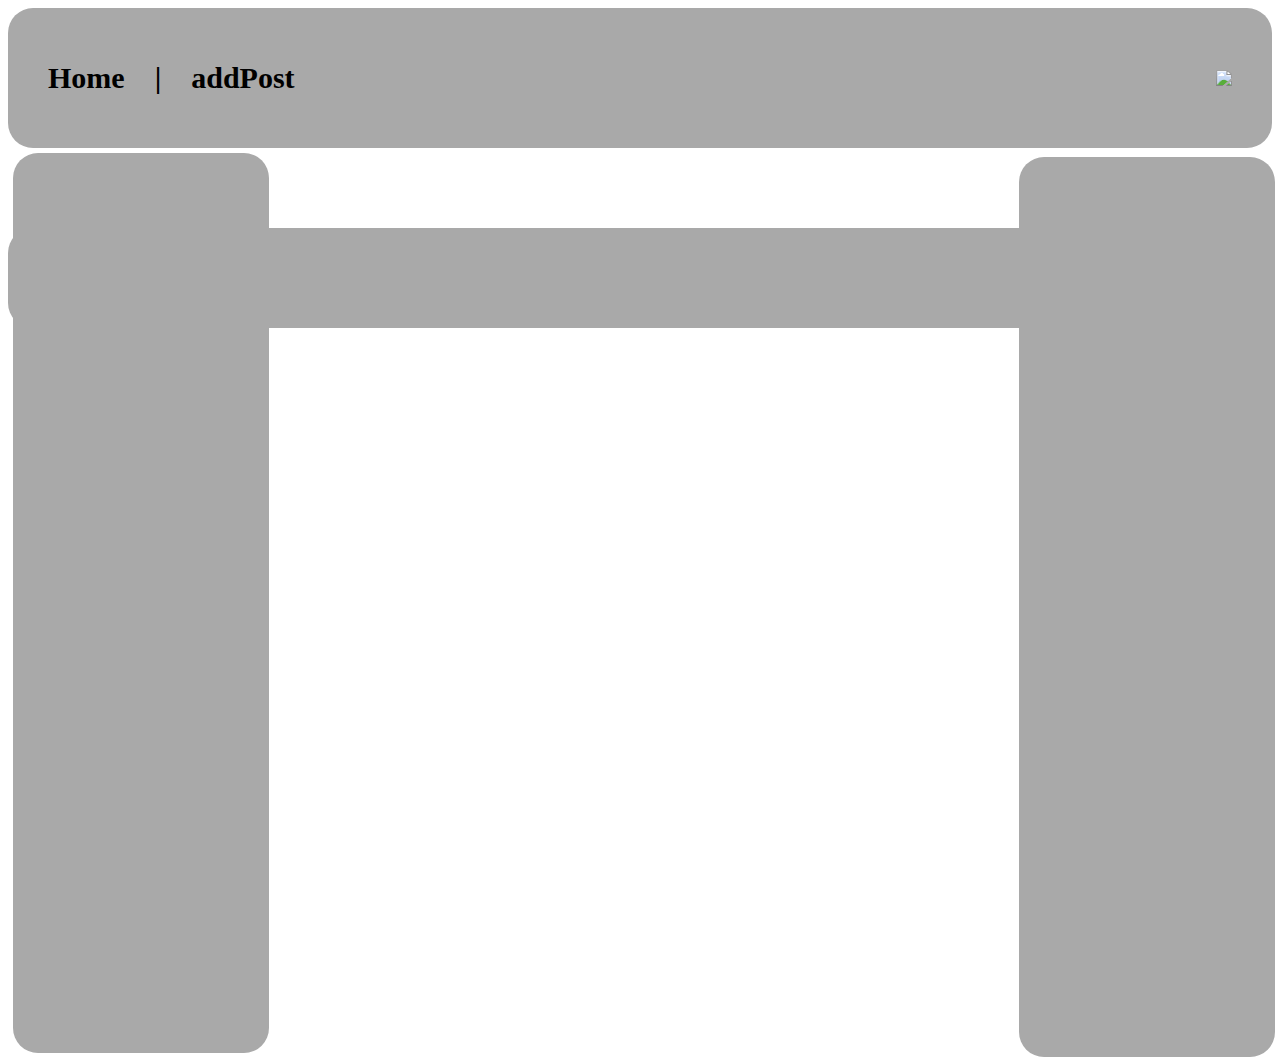
==== commit e9abd0c0: "Added dropdown functionality" ====
--- a/index.html
+++ b/index.html
@@ -5,7 +5,9 @@
       <link href="styles/index.css" rel="stylesheet" />
       <meta charset="UTF-8">
       <meta name="viewport" content="width=device-width, initial-scale=1.0">
-      <script src="scripts/loadPosts.js"></script>
+      <script src="scripts/getPosts.js"></script>
+      <link rel="stylesheet" href="styles/dropdown.css">
+      <script src="scripts/dropdown.js"></script>
    </head>
    <body>
       <div class="peakast">
@@ -16,7 +18,7 @@
                <a href="addPost.html" class="link"> addPost </a>
             </div>
             <div class="profiilikas_navi">
-               <a href="login.html"><img src="img/1.jpeg" id="navigeerimisePilt" /></a>
+               <img src="img/1.jpeg" class="navigeerimisePilt" id="profileImage"/>
             </div>
          </div>
          <div class="vasak_kast"></div>
--- a/styles/dropdown.css
+++ b/styles/dropdown.css
@@ -0,0 +1,16 @@
+.profiilikas_navi {
+    position: relative;
+}
+
+.dropdown {
+    display: none;
+    position: absolute;
+    background-color: #A9A9A9;
+    min-width: 160px;
+    box-shadow: 0px 8px 16px 0px rgba(0,0,0,0.2);
+    padding: 12px;
+    z-index: 1;
+    top: 100%;
+    border-radius: 15px;
+    border: 3px solid white;
+}